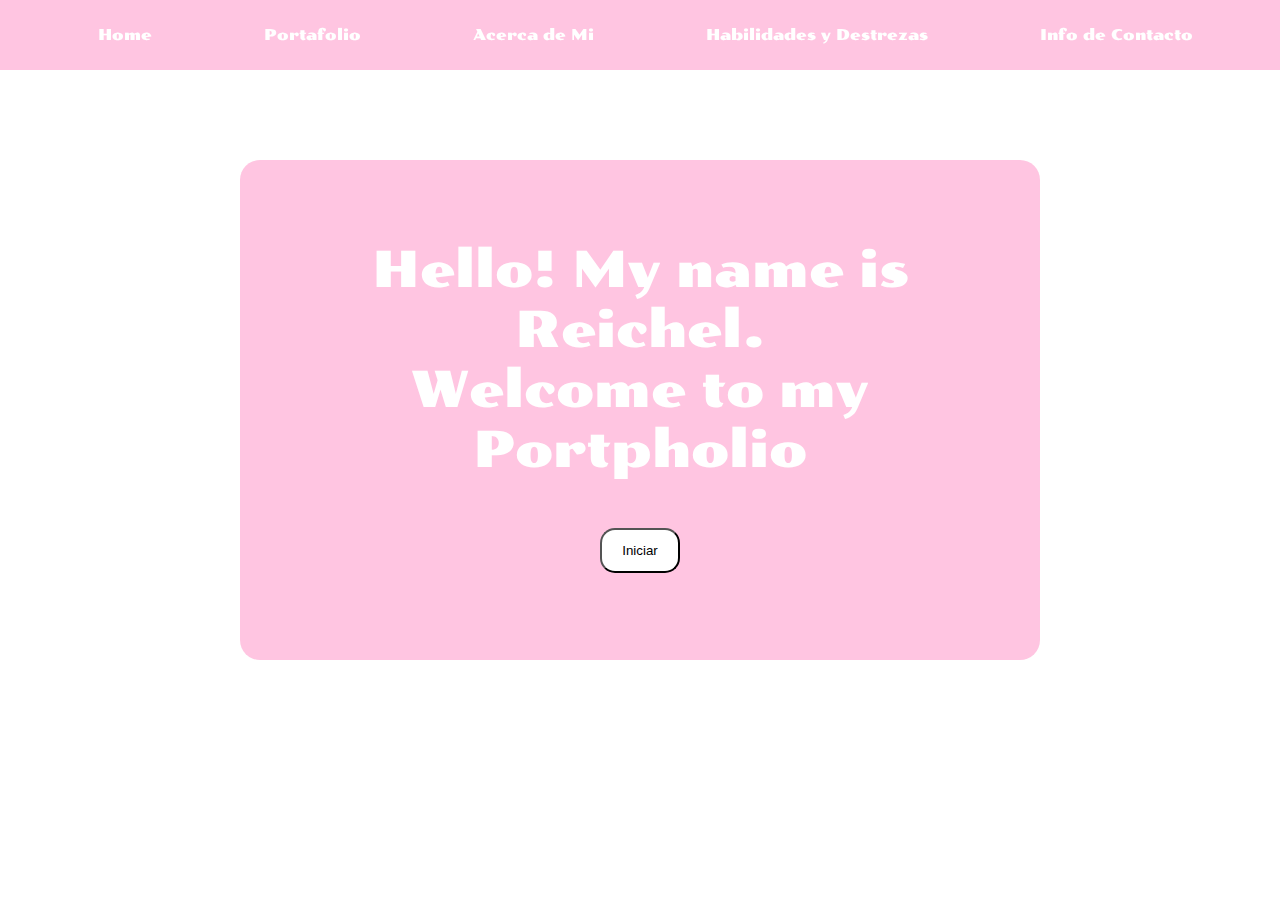
==== HTML/index.html @ f86ad496 "acerca de mi" ====
<!DOCTYPE html>
<html lang="en">
<head>
    <meta charset="UTF-8">
    <meta name="viewport" content="width=device-width, initial-scale=1.0">
    <meta http-equiv="X-UA-Compatible" content="ie=edge">
    <title>Mi Portafolio</title>
    <link rel="stylesheet" href="../CSS/main.css">
    <link href="https://fonts.googleapis.com/css?family=Poller+One&display=swap" rel="stylesheet">
</head>
<body>
 <div class="navegar">
    <div> 
        <ul class="botones">
            <li><a id="home" href="#">Home</a></li>
            <li><a id="portafolio" href="#">Portafolio</a> </li>
            <li><a id="me" href="/Users/Reichelpatchc/Desktop/Microproyecto/HTML/acerca-de-mi.html">Acerca de Mi</a> </li>
            <li><a id="skills" href="#">Habilidades y Destrezas</a> </li>
            <li><a id="info" href="#">Info de Contacto</a> </li>
        </ul>
    </div>
 </div>  
 <div class="bienvenida">
    <span>Hello! My name is Reichel. <br>  Welcome to my Portpholio </span>
    <br>
    <button id ="iniciar">Iniciar</button>
</div>
</body>
</html>
---- CSS/main.css ----
body {
   background-image: url("https://image.freepik.com/fotos-gratis/pequenas-flores-brancas-em-flor-no-fundo-rosa_23-2147752460.jpg");
   background-size: cover;
   background-repeat: no-repeat;
}
.navegar{
    background-color:rgba(255, 110, 180, .4);
    position: fixed;
    top:0;
    left:0;
    width: 100%;

}

.botones{
    padding:0;
}

.botones li{
    display: inline-block;
    padding:10px;
    padding-left: 98px;
}

.bienvenida{
    background-color:rgba(255, 110, 180, .4); 
    width: 800px;
    height:500px;
    margin:auto;
    text-align: center;
    border-radius: 20px;
    margin-top: 10rem;
}

.bienvenida>span{
    display:inline-block;
	vertical-align:middle;
    line-height:normal;
    margin-top: 5rem;
    color:white;
    font-family: 'Poller One', cursive;
    font-size: 50px;
}

#iniciar{
    width: 80px;
    height: 45px;
    text-align: center;
    margin-bottom: 1rem;
    margin-top: 3rem;
    background: white;
    color:black;
    

}
#iniciar {
    border-radius: 15px;
}
a{
    color:white;
    text-decoration: none;
    font-size: 15px;
    font-family: 'Poller One', cursive;
}

body {
    background-image: url("https://image.freepik.com/fotos-gratis/pequenas-flores-brancas-em-flor-no-fundo-rosa_23-2147752460.jpg");
    background-size: cover;
    background-repeat: no-repeat;
 }

 .fondo{
     width: 75rem;
     height: 40rem;
     margin: auto;
     overflow: scroll;
     background-color: white;
     margin-top: 3rem;
     border-radius: 20px;
     font-size: larger;
 }

 #parrafo1{
     margin-left: 2rem;
     margin-right: 3rem;
     text-align: justify;
 }
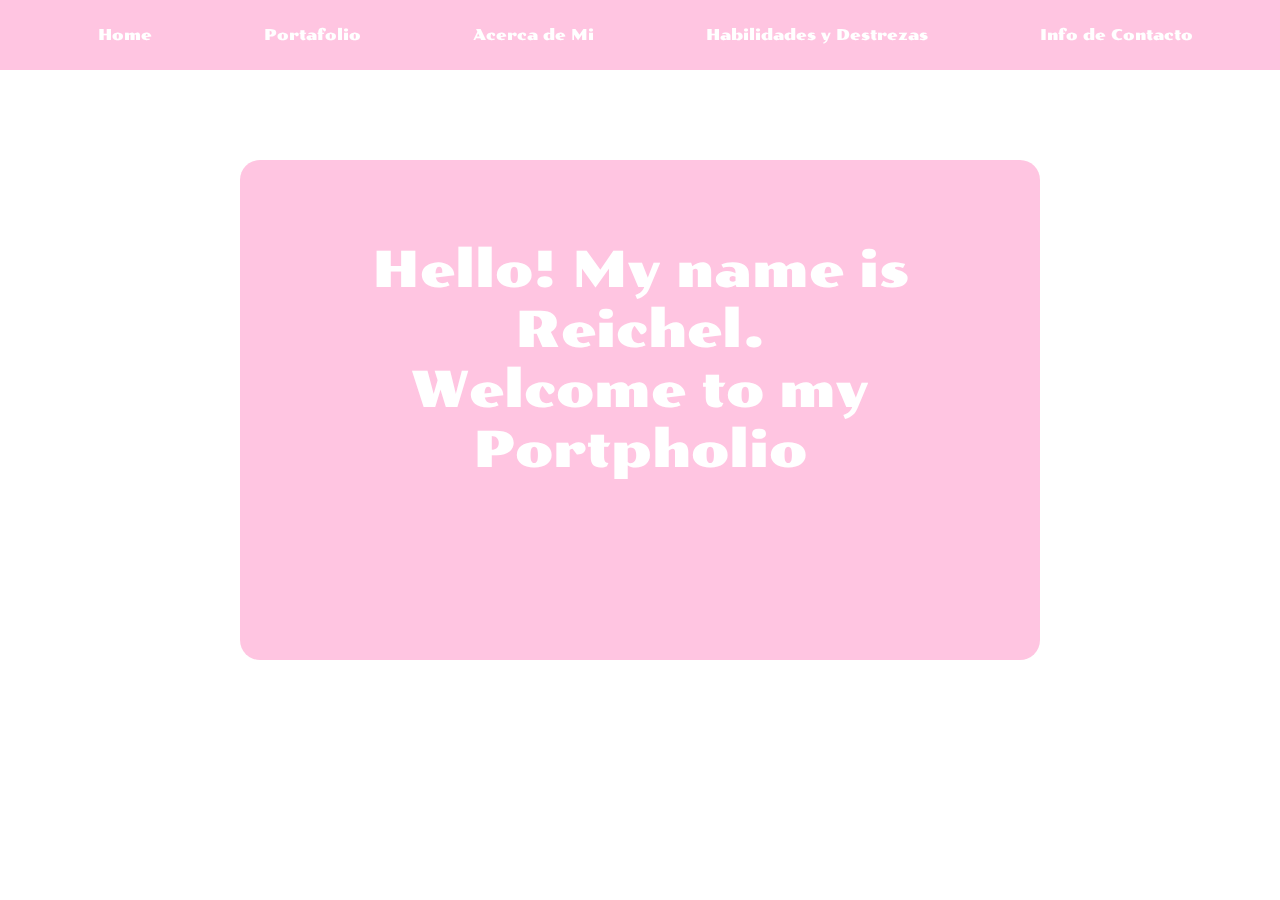
==== commit bac1f3e6: "ultimos cambios" ====
--- a/HTML/index.html
+++ b/HTML/index.html
@@ -12,10 +12,10 @@
  <div class="navegar">
     <div> 
         <ul class="botones">
-            <li><a id="home" href="#">Home</a></li>
-            <li><a id="portafolio" href="#">Portafolio</a> </li>
-            <li><a id="me" href="/Users/Reichelpatchc/Desktop/Microproyecto/HTML/acerca-de-mi.html">Acerca de Mi</a> </li>
-            <li><a id="skills" href="#">Habilidades y Destrezas</a> </li>
+            <li><a id="home" href="HTML/index.html">Home</a></li>
+            <li><a id="portafolio" href="HTML/portafolio.html">Portafolio</a> </li>
+            <li><a id="me" href="HTML/acerca-de-mi.html">Acerca de Mi</a> </li>
+            <li><a id="skills" href="HTML/habilidades.html">Habilidades y Destrezas</a> </li>
             <li><a id="info" href="#">Info de Contacto</a> </li>
         </ul>
     </div>
@@ -23,7 +23,6 @@
  <div class="bienvenida">
     <span>Hello! My name is Reichel. <br>  Welcome to my Portpholio </span>
     <br>
-    <button id ="iniciar">Iniciar</button>
 </div>
 </body>
 </html>--- a/CSS/main.css
+++ b/CSS/main.css
@@ -63,15 +63,9 @@
     font-family: 'Poller One', cursive;
 }
 
-body {
-    background-image: url("https://image.freepik.com/fotos-gratis/pequenas-flores-brancas-em-flor-no-fundo-rosa_23-2147752460.jpg");
-    background-size: cover;
-    background-repeat: no-repeat;
- }
-
  .fondo{
-     width: 75rem;
-     height: 40rem;
+     width: 50rem;
+     height: 30rem;
      margin: auto;
      overflow: scroll;
      background-color: white;
@@ -80,8 +74,20 @@
      font-size: larger;
  }
 
- #parrafo1{
+ p{
      margin-left: 2rem;
      margin-right: 3rem;
      text-align: justify;
- }+     font-family: Arial, Helvetica, sans-serif;
+ }
+
+
+#titulo{
+    text-align: center;
+}
+#foto{
+    align-self: center;
+}
+h4{
+    text-align: center;
+}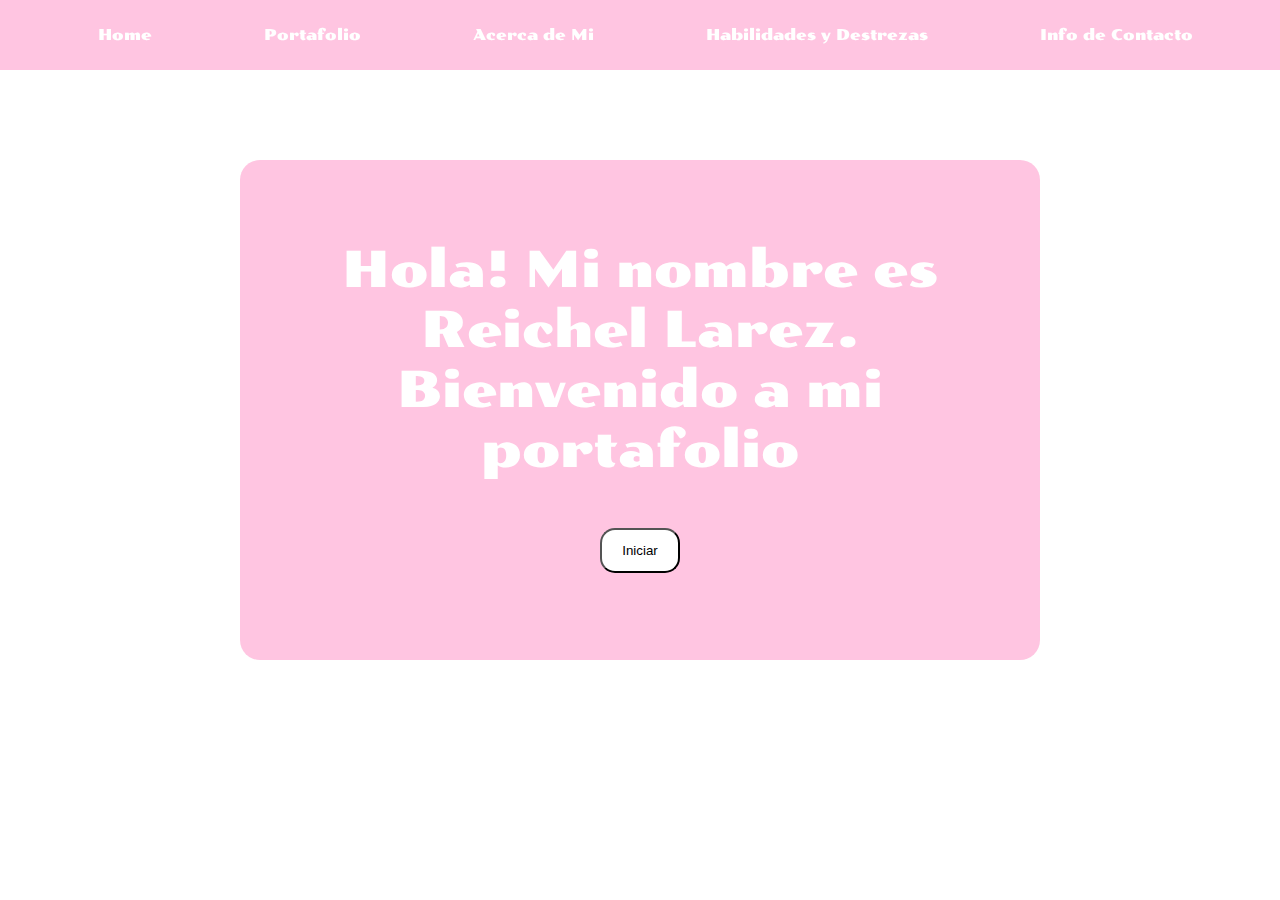
==== commit 12c756a7: "kk" ====
--- a/HTML/index.html
+++ b/HTML/index.html
@@ -15,14 +15,15 @@
             <li><a id="home" href="HTML/index.html">Home</a></li>
             <li><a id="portafolio" href="HTML/portafolio.html">Portafolio</a> </li>
             <li><a id="me" href="HTML/acerca-de-mi.html">Acerca de Mi</a> </li>
-            <li><a id="skills" href="HTML/habilidades.html">Habilidades y Destrezas</a> </li>
-            <li><a id="info" href="#">Info de Contacto</a> </li>
+            <li><a id="skills" href="#">Habilidades y Destrezas</a> </li>
+            <li><a id="info" href="HTML/contactame.html">Info de Contacto</a> </li>
         </ul>
     </div>
  </div>  
  <div class="bienvenida">
-    <span>Hello! My name is Reichel. <br>  Welcome to my Portpholio </span>
+    <span>Hola! Mi nombre es Reichel Larez. <br> Bienvenido a mi portafolio </span>
     <br>
+    <button id ="iniciar">Iniciar</button>
 </div>
 </body>
 </html>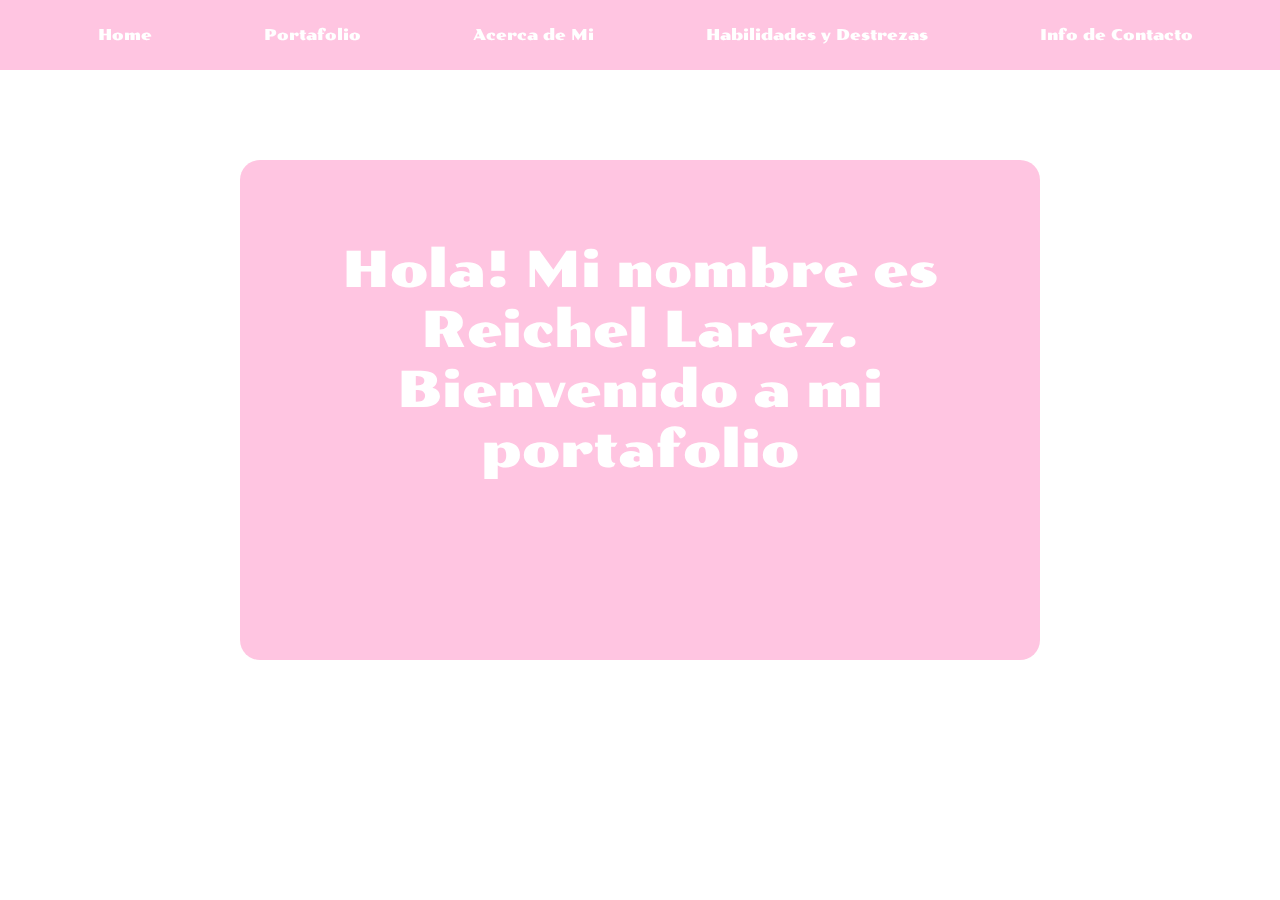
==== commit c4f7b739: "Merge branch 'habilidades' of https://github.com/Alexa1904/Microproyecto" ====
--- a/HTML/index.html
+++ b/HTML/index.html
@@ -15,15 +15,14 @@
             <li><a id="home" href="HTML/index.html">Home</a></li>
             <li><a id="portafolio" href="HTML/portafolio.html">Portafolio</a> </li>
             <li><a id="me" href="HTML/acerca-de-mi.html">Acerca de Mi</a> </li>
-            <li><a id="skills" href="#">Habilidades y Destrezas</a> </li>
-            <li><a id="info" href="HTML/contactame.html">Info de Contacto</a> </li>
+            <li><a id="skills" href="HTML/habilidades.html">Habilidades y Destrezas</a> </li>
+            <li><a id="info" href="#">Info de Contacto</a> </li>
         </ul>
     </div>
  </div>  
  <div class="bienvenida">
     <span>Hola! Mi nombre es Reichel Larez. <br> Bienvenido a mi portafolio </span>
     <br>
-    <button id ="iniciar">Iniciar</button>
 </div>
 </body>
 </html>--- a/CSS/main.css
+++ b/CSS/main.css
@@ -90,4 +90,4 @@
 }
 h4{
     text-align: center;
-}+}
